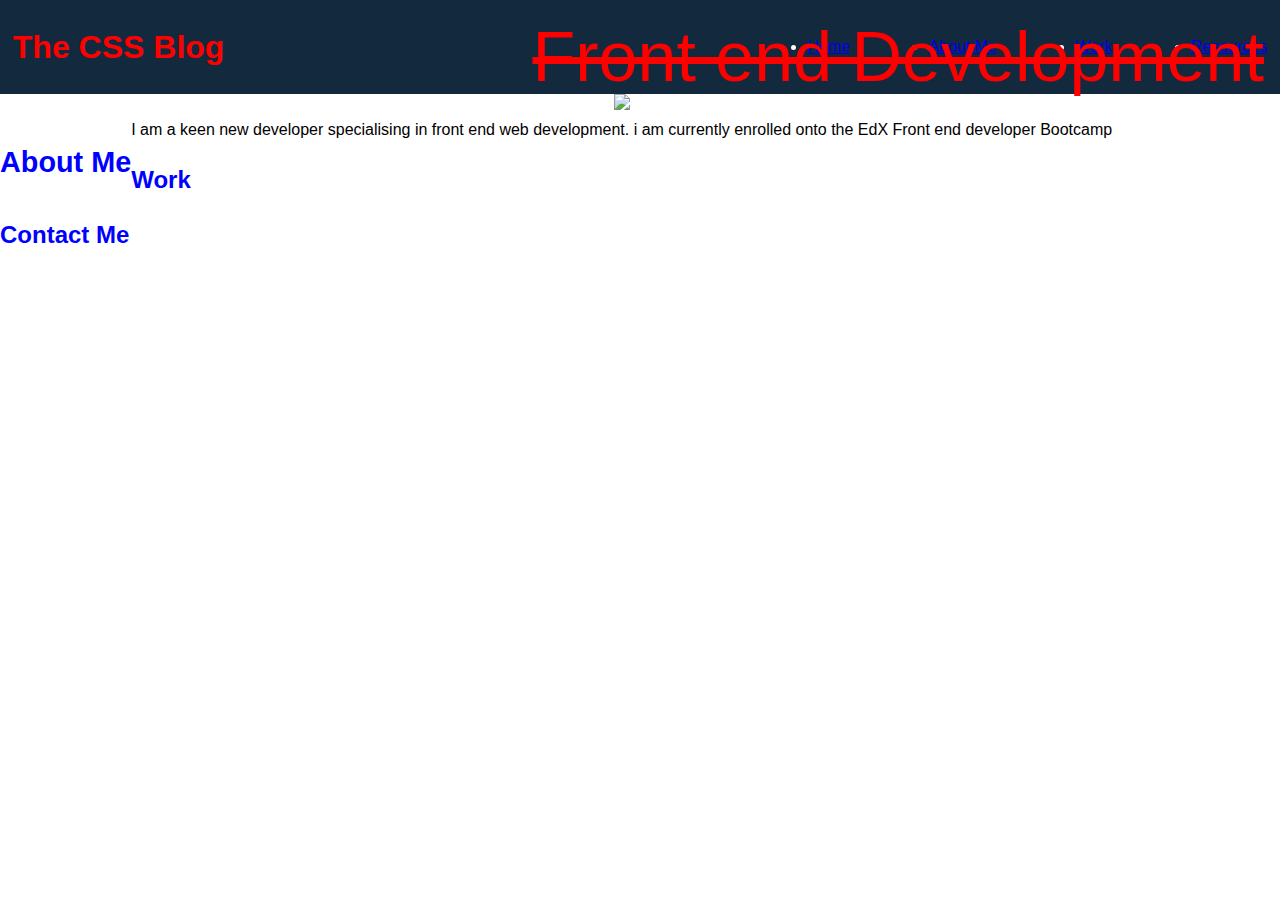
==== starter/index.html @ 7bea2235 "starter" ====
<!DOCTYPE html>
<html lang="en-gb">

<head>
  <meta charset="UTF-8">
  <meta name="viewport" content="width=device-width, initial-scale=1.0">
  <meta http-equiv="X-UA-Compatible" content="ie=edge">
  <title>Thomas Francis-Web Developer</title>
  <link rel="stylesheet" href="css/style.css" />
</head>

<body>
  <!-- main logo / nav -->
  <header>
    <h1>The CSS Blog</h1>
    <nav>
      <ul>
        <li><a href="#">Home</a></li><li><a href="#">About Me</a></li><li><a href="#">Work</a></li><li><a href="#">Resources</a></li>
      </ul>
    </nav>
  </header>


  <!-- hero banner -->
  <div class="container">
      <img src="/starter/images/02-hero-bg.jpg" alt="Logo" width="100%;">
      <div class="bottom-right"><s>Front end Development</s></div>
    </div>
  </section>

  <main class="page-wrapper">
    <!-- about me -->
    <section class="page-section" id="about">
      <h2>About Me</h2>
    </section>
    <section class="page-section" id="Description">
    <p>I am a keen new developer specialising in front end web development.
      i am currently enrolled onto the EdX Front end developer Bootcamp
    </p>
  </section>
    <!-- portfolio container -->
    <section class="page-section" id="work">
      <h2>Work</h2>
    </section>

    <!-- contact -->
    <section class="page-section contact" id="contact">
      <h2>Contact Me</h2>
    </section>
  </main>
</body>

</html>
---- starter/css/style.css ----
* {
  box-sizing: border-box;
}

body {
  margin: 0;
  padding: 0;
  font-family: 'Trebuchet MS', 'Lucida Sans Unicode', 'Lucida Grande', 'Lucida Sans', Arial, sans-serif;
  line-height: 1.5;
  
}

 header {
  display: flex;
  justify-content: space-between;
  align-items: center;
  padding: 1%;
  background-color: #13293d;
  color: #fff;

  
}

ul { 
  display: flex;
  justify-content: space-between;
  min-width: 500px;

 
}


  



.container {
  position: relative;
  text-align: center;
  color: white;
  height: 5%;
   
  }

  .bottom-right {
    position: absolute;
    bottom: 8px;
    right: 16px;
    color: red;
    font-size: 70px;

  }

  #about { 
    font-size: larger;
    float: left;
  }

  #description {
    font-size: medium;
    float: right;
  }


h1 {
  
  color: red;
  width: 100%;
  padding : 10px 0 10px 0;
  margin:0px;

}


h2{color: blue;
}
h3,
h4,
h5,
h6 {
  margin: 0;
}

p {
  margin: 0;
}
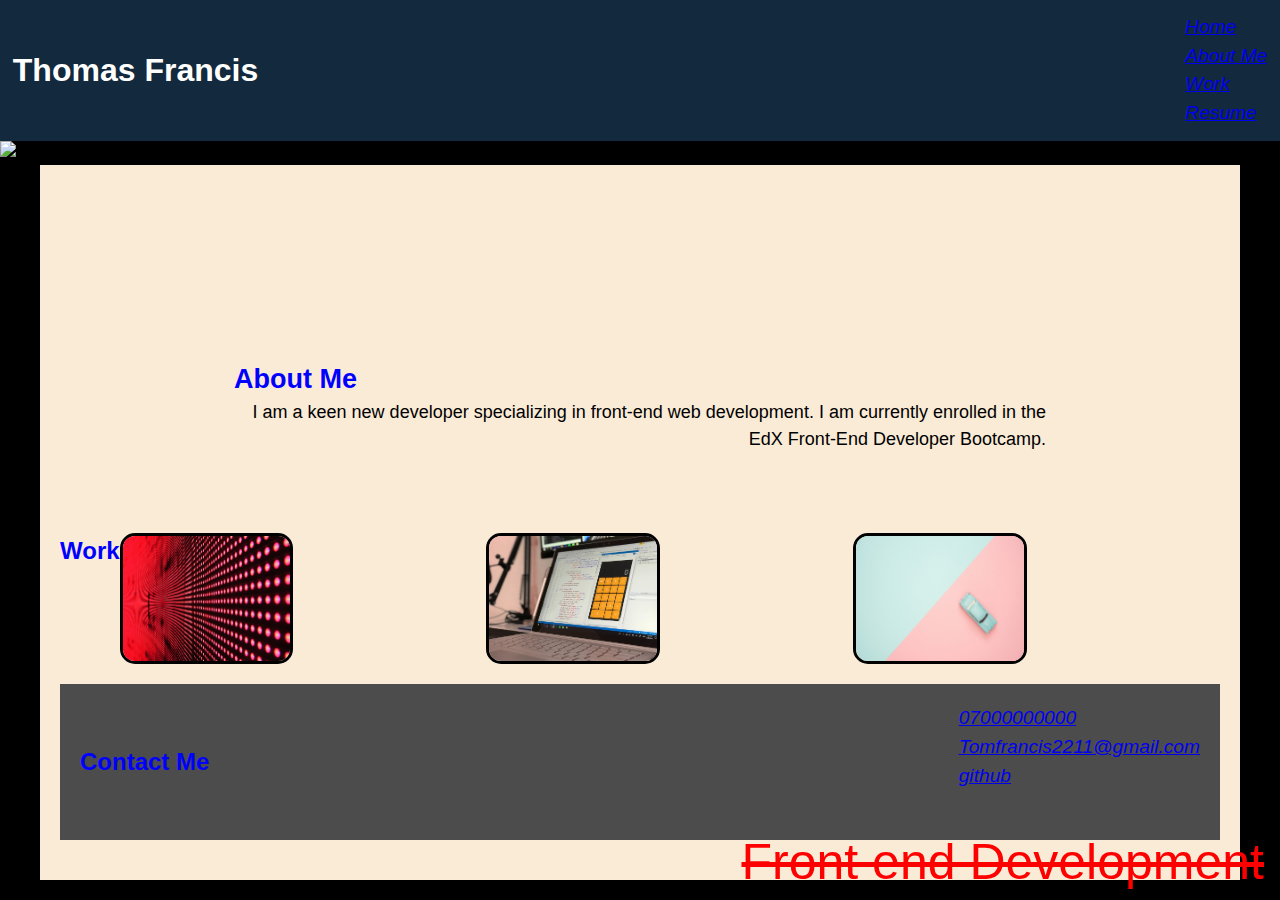
==== commit 2ddad1ad: "starter" ====
--- a/starter/index.html
+++ b/starter/index.html
@@ -1,51 +1,65 @@
 <!DOCTYPE html>
 <html lang="en-gb">
 
+
 <head>
-  <meta charset="UTF-8">
+  <!-- Your head content here -->
+</head>
+<meta charset="UTF-8">
   <meta name="viewport" content="width=device-width, initial-scale=1.0">
   <meta http-equiv="X-UA-Compatible" content="ie=edge">
   <title>Thomas Francis-Web Developer</title>
-  <link rel="stylesheet" href="css/style.css" />
-</head>
-
+  <link rel="stylesheet" type="text/css" href="css/style.css">
 <body>
-  <!-- main logo / nav -->
   <header>
-    <h1>The CSS Blog</h1>
+    <h1>Thomas Francis</h1>
     <nav>
       <ul>
-        <li><a href="#">Home</a></li><li><a href="#">About Me</a></li><li><a href="#">Work</a></li><li><a href="#">Resources</a></li>
+        <li><a href="#header">Home</a></li>
+        <li><a href="#about">About Me</a></li>
+        <li><a href="#work">Work</a></li>
+        <li><a href="#contact">Resume</a></li>
       </ul>
+
     </nav>
   </header>
 
-
-  <!-- hero banner -->
-  <div class="container">
-      <img src="/starter/images/02-hero-bg.jpg" alt="Logo" width="100%;">
-      <div class="bottom-right"><s>Front end Development</s></div>
-    </div>
+  <section class="container">
+    <img src="/starter/images/02-hero-bg.jpg" alt="Logo" width="100%">
+    <div class="bottom-right"><s>Front end Development</s></div>
   </section>
 
   <main class="page-wrapper">
-    <!-- about me -->
     <section class="page-section" id="about">
       <h2>About Me</h2>
+    
+      <p>I am a keen new developer specializing in front-end web development.
+        I am currently enrolled in the EdX Front-End Developer Bootcamp.</p>
     </section>
-    <section class="page-section" id="Description">
-    <p>I am a keen new developer specialising in front end web development.
-      i am currently enrolled onto the EdX Front end developer Bootcamp
-    </p>
-  </section>
-    <!-- portfolio container -->
+
     <section class="page-section" id="work">
       <h2>Work</h2>
+      <div class="work-container">
+        <div class="toprow">
+          <img src="/starter/images/02-portfolio-1.jpg" width="50%" class="work1">
+        </div>
+        <div class="middlerows">
+          <img src="/starter/images/02-portfolio-2.jpg" width="50%" class="work2">
+        </div>
+        <div class="bottomrow">
+          <img src="/starter/images/02-portfolio-3.jpg" width="50%" class="work3"></div>
+      </div>
     </section>
 
-    <!-- contact -->
     <section class="page-section contact" id="contact">
       <h2>Contact Me</h2>
+      <footer>
+        <ul>
+          <li><a href="#">07000000000</a></li>
+          <li><a href="#">Tomfrancis2211@gmail.com</a></li>
+          <li><a href="https://github.com/pindoghd">github</a></li>
+        </ul>
+      </footer>
     </section>
   </main>
 </body>
--- a/starter/css/style.css
+++ b/starter/css/style.css
@@ -1,86 +1,119 @@
 * {
   box-sizing: border-box;
+  margin: 0;
+  padding: 0;
 }
 
 body {
-  margin: 0;
-  padding: 0;
   font-family: 'Trebuchet MS', 'Lucida Sans Unicode', 'Lucida Grande', 'Lucida Sans', Arial, sans-serif;
   line-height: 1.5;
-  
+  background-color: black;
 }
 
- header {
+header {
   display: flex;
   justify-content: space-between;
   align-items: center;
   padding: 1%;
   background-color: #13293d;
   color: #fff;
+  width: 100%;
+}
 
+ul {
+  display: inline;
+  font-style: italic;
+  font-size: larger;
+  color: red;
+  list-style: none;
+  padding: 0;
+  word-spacing: 5%;
+ 
+}
+
+.container img {
+  width: 100%;
+  height: 10%;
+  background-image: url("/starter/images/02-hero-bg.jpg");
+}
+
+.bottom-right {
+  position: absolute;
+  bottom: 0;
+  right: 16px;
+  color: red;
+  font-size: 50px;
+}
+
+.page-wrapper {
+  width: 100%;
+  max-width: 1200px;
+  margin: 0 auto;
+  padding: 20px;
+  background-color: antiquewhite;
+}
+
+#about {
+  font-size: large;
+  padding: 15%;
+  text-align: left;
   
 }
 
-ul { 
+p { 
+  text-align: right;
+  float: right;
+}
+
+h2 {
+  color: blue;
+  float: left;
+  text-align: left;
+}
+
+.work-container {
+  display: flex;
+  flex-wrap: wrap;
+  justify-content: space-between;
+}
+
+.toprow, .middlerows, .bottomrow {
+  width: calc(33.33% - 20px);
+  margin-right: 20px;
+  border: red;
+  display: flex;
+}
+
+.work1 {border-radius: 15px;
+border-color: black;
+border-style: solid;}
+
+.work2 { border-radius: 15px;
+  border-color: black;
+  border-style: solid;
+}
+
+.work3 {
+  border-radius: 15px;
+  border-color: black;
+  border-style: solid;
+}
+
+#contact {
   display: flex;
   justify-content: space-between;
-  min-width: 500px;
-
- 
+  align-items: center;
+  padding: 20px;
+  background-color: #4c4c4d;
+  color: #fff;
+  width: 100%;
+  margin: 20px 0;
+}
+footer ul {
+  display: inline;
+  list-style: none;
+  padding: 0;
+  margin-right: 10px;
+  
 }
 
-
-  
-
-
-
-.container {
-  position: relative;
-  text-align: center;
-  color: white;
-  height: 5%;
-   
-  }
-
-  .bottom-right {
-    position: absolute;
-    bottom: 8px;
-    right: 16px;
-    color: red;
-    font-size: 70px;
-
-  }
-
-  #about { 
-    font-size: larger;
-    float: left;
-  }
-
-  #description {
-    font-size: medium;
-    float: right;
-  }
-
-
-h1 {
-  
-  color: red;
-  width: 100%;
-  padding : 10px 0 10px 0;
-  margin:0px;
-
-}
-
-
-h2{color: blue;
-}
-h3,
-h4,
-h5,
-h6 {
-  margin: 0;
-}
-
-p {
-  margin: 0;
-}
